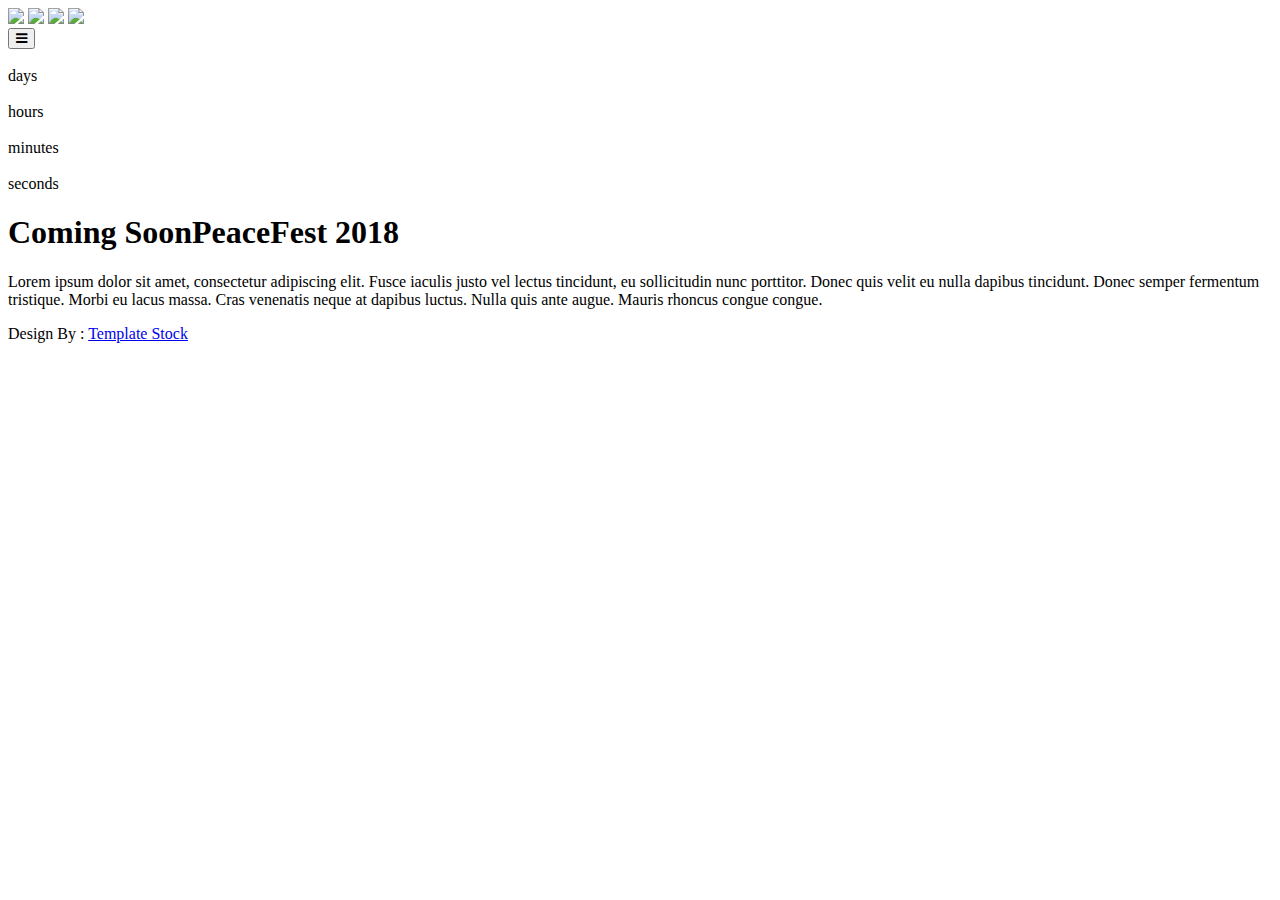
==== Web/PeaceFest/attractive/index.html @ 8e48bb58 "Commit 080717a" ====
﻿<!DOCTYPE html>
<!--
	Attractive by TEMPLATE STOCK
	templatestock.co @templatestock
	Released for free under the Creative Commons Attribution 3.0 license (templated.co/license)
-->

<html lang="en">
  <head>
    <meta charset="utf-8">
    <meta http-equiv="X-UA-Compatible" content="IE=edge">
    <meta name="viewport" content="width=device-width, initial-scale=1">
    <title>Attractive HTML5 Free Responsive Coming Soon Template | Template stock</title>

    <!-- Google Fonts -->
    <link href='http://fonts.googleapis.com/css?family=Lato:300,400,700,900' rel='stylesheet' type='text/css'>

    <!-- Font Awesome Icons -->
    <link href="http://maxcdn.bootstrapcdn.com/font-awesome/4.2.0/css/font-awesome.min.css" rel="stylesheet">

    <!-- Bootstrap -->
    <link href="css/bootstrap.min.css" rel="stylesheet">

    <!-- Kenburnsy -->
    <link href="css/jquery.kenburnsy.css" rel="stylesheet">

    <!-- Main CSS -->
    <link href="css/style.css" rel="stylesheet">


    <!-- HTML5 shim and Respond.js for IE8 support of HTML5 elements and media queries -->
    <!-- WARNING: Respond.js doesn't work if you view the page via file:// -->
    <!--[if lt IE 9]>
      <script src="https://oss.maxcdn.com/html5shiv/3.7.2/html5shiv.min.js"></script>
      <script src="https://oss.maxcdn.com/respond/1.4.2/respond.min.js"></script>
    <![endif]-->
  </head>
  <body class="canvas">

    <!-- Preloader -->
    <div id="loader-wrapper">
        <div id="loader"></div>
     
        <div class="loader-section section-left"></div>
        <div class="loader-section section-right"></div>
     
    </div>
    <!-- End of preloader -->

    <!-- Full width & height main screen -->
    <section id="main" class=""> 
      <div class="background">
        <img src="images/background-01.jpg" />
        <img src="images/background-02.jpg" />
        <img src="images/background-03.jpg" />
        <img src="images/background-04.jpg" />
      </div>
      <div class="pattern"></div>
      <div class="gradient"></div>

      <!-- Button -->
      <button data-toggle="offcanvas"><i class="fa fa-bars"></i></button>
      <!-- End of button --> 

      <div class="container vertical-center">
        <!-- Counter -->
        <div class="row text-center">
          <div id="days" class="col-sm-3 col-md-offset-2 col-md-2 hidden-xs border-right">
            <div class="counter">&nbsp;</div>
            <span class="caption">days</span>
          </div>
          <div id="hours" class="col-sm-3 col-md-2 hidden-xs border-right">
            <div class="counter">&nbsp;</div>
            <span class="caption">hours</span>
          </div>
          <div id="minutes" class="col-sm-3 col-md-2 hidden-xs border-right">
            <div class="counter">&nbsp;</div>
            <span class="caption">minutes</span>
          </div>
          <div id="seconds" class="col-sm-3 col-md-2 hidden-xs">
            <div class="counter">&nbsp;</div>
            <span class="caption">seconds</span>
          </div>
        </div>
        <!-- End of counter -->
          
      </div>
    </section>
    <!-- End of intro -->

    <!-- Sidebar -->
    <div id="sidebar" class="sidebar-fixed-right offcanvas">
      <div class="jumbotron vertical-center">
        <h1>Coming Soon<span>PeaceFest 2018</span></h1>
        <p>Lorem ipsum dolor sit amet, consectetur adipiscing elit. Fusce iaculis justo vel lectus tincidunt, eu&nbsp;sollicitudin nunc porttitor. Donec quis velit eu&nbsp;nulla dapibus tincidunt. Donec semper fermentum tristique. Morbi eu&nbsp;lacus massa. Cras venenatis neque at&nbsp;dapibus luctus. Nulla quis ante augue. Mauris rhoncus congue&nbsp;congue.
		</p>
		<p>Design By : <a href="http://templatestock.co">Template Stock</a></p>
      </div>
    </div>
    <!-- End of sidebar -->

    <!-- JS Scripts -->
    <script src="js/jquery-1.11.2.min.js"></script>
    <script src="js/jquery.velocity.min.js"></script>
    <script src="js/bootstrap.min.js"></script>
    <script src="js/jquery.kenburnsy.min.js"></script>
    <script src="js/isMobile.min.js"></script>
    <script src="js/config.js"></script>
    <script src="js/muuCountdown.js"></script>
    <script src="js/monday.js"></script>
  </body>
</html>
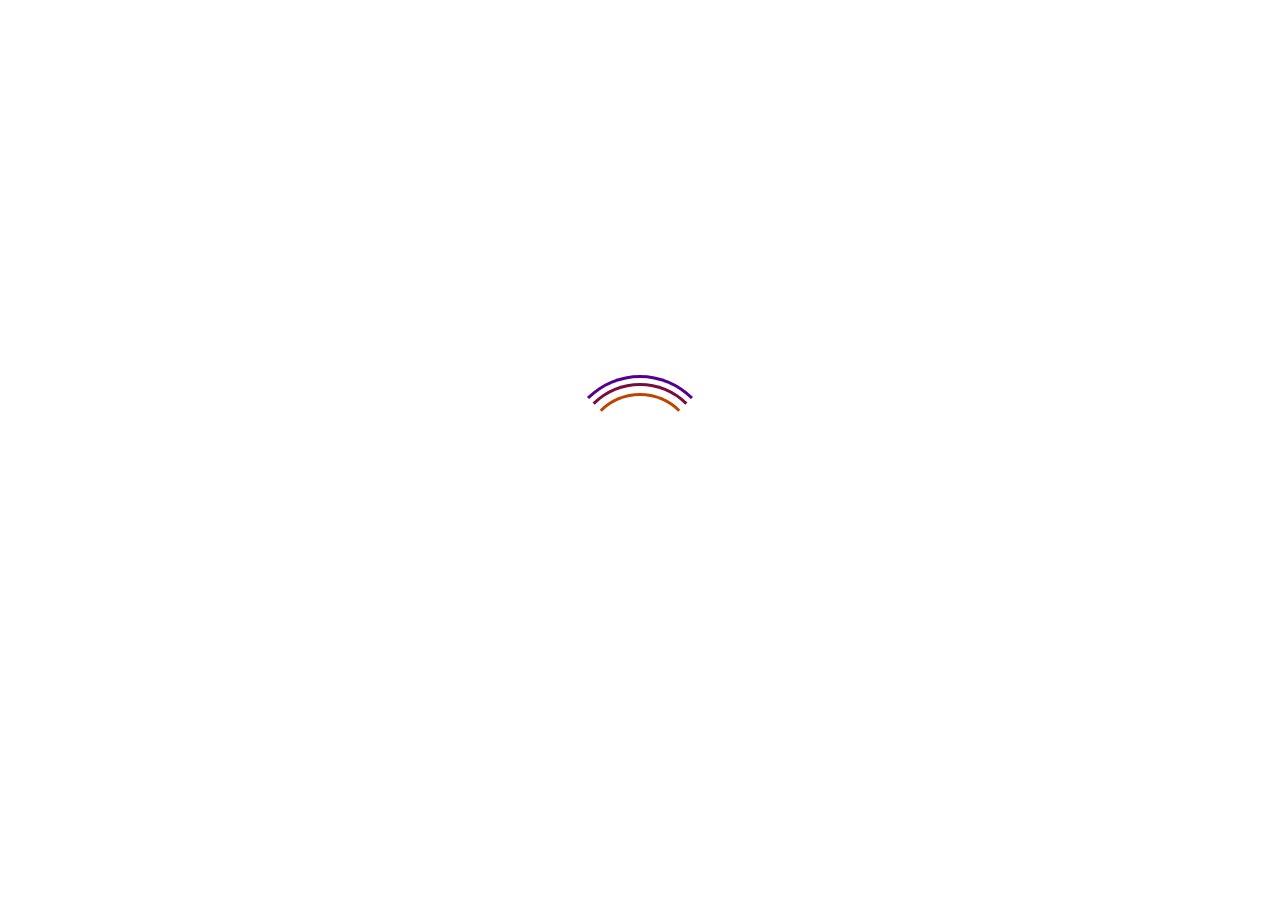
==== commit 7714cb6f: "Peace fest Attrative commit #3" ====
--- a/Web/PeaceFest/attractive/index.html
+++ b/Web/PeaceFest/attractive/index.html
@@ -7,10 +7,11 @@
 
 <html lang="en">
   <head>
+    <link rel="icon" type="image/x-icon" href="images/favicon.ico">
     <meta charset="utf-8">
     <meta http-equiv="X-UA-Compatible" content="IE=edge">
     <meta name="viewport" content="width=device-width, initial-scale=1">
-    <title>Attractive HTML5 Free Responsive Coming Soon Template | Template stock</title>
+    <title>PeaceFest 2018 - Coming Soon</title>
 
     <!-- Google Fonts -->
     <link href='http://fonts.googleapis.com/css?family=Lato:300,400,700,900' rel='stylesheet' type='text/css'>
@@ -50,10 +51,13 @@
     <!-- Full width & height main screen -->
     <section id="main" class=""> 
       <div class="background">
-        <img src="images/background-01.jpg" />
-        <img src="images/background-02.jpg" />
-        <img src="images/background-03.jpg" />
-        <img src="images/background-04.jpg" />
+        <img src="images/580612_10150989472659829_1280306242_n.jpg" />
+        <img src="images/14225506_10155196029144829_1272900541132968017_n.jpg" />
+        <img src="images/285528_10151754155804829_1257097776_n.jpg" />
+        <img src="images/534771_10150989624634829_1448174601_n.jpg" />
+        <img src="images/533950_10150989466054829_1298704095_n.jpg" />
+        <img src="images/1933951_157773089828_7410562_n.jpg" />
+        <img src="images/536673_10150989465379829_1387479657_n.jpg" />
       </div>
       <div class="pattern"></div>
       <div class="gradient"></div>
@@ -92,10 +96,13 @@
     <div id="sidebar" class="sidebar-fixed-right offcanvas">
       <div class="jumbotron vertical-center">
         <h1>Coming Soon<span>PeaceFest 2018</span></h1>
-        <p>Lorem ipsum dolor sit amet, consectetur adipiscing elit. Fusce iaculis justo vel lectus tincidunt, eu&nbsp;sollicitudin nunc porttitor. Donec quis velit eu&nbsp;nulla dapibus tincidunt. Donec semper fermentum tristique. Morbi eu&nbsp;lacus massa. Cras venenatis neque at&nbsp;dapibus luctus. Nulla quis ante augue. Mauris rhoncus congue&nbsp;congue.
+        <p>Our website is under construction. We`ll be here soon with our new awesome site and More info on PeaceFeest 2018.
 		</p>
-		<p>Design By : <a href="http://templatestock.co">Template Stock</a></p>
+		<p>Design By : <a href="http://theRSOGroup.com">The RSO Group, Inc.</a></p>
       </div>
+        <div class="copyright">
+            <a>© 2017 </a><a href="http://peacefestaz.org">Peace Fest AZ</a> - All Rights Reserved
+        </div>
     </div>
     <!-- End of sidebar -->
 
--- a/Web/PeaceFest/attractive/css/style.css
+++ b/Web/PeaceFest/attractive/css/style.css
@@ -0,0 +1,406 @@
+/*
+	Attractive by TEMPLATE STOCK
+	templatestock.co @templatestock
+	Released for free under the Creative Commons Attribution 3.0 license (templated.co/license)
+ */
+
+
+/* * * * * * * * * * * * * * * * * * * * * * * * * * *
+ *  GLOBAL 
+ * * * * * * * * * * * * * * * * * * * * * * * * * * */
+
+body, 
+html {
+	min-height: 100%;
+	width: 100%;
+}
+
+body {
+	font-family: 'Lato', sans-serif;
+	font-size: 12px;
+	font-weight: 300;
+	position: absolute;
+	right: 0;
+
+	transition: 1s;
+}
+
+.border-right {
+	border-right: 1px solid #ffffff;
+}
+
+.jumbotron {
+	background: transparent;
+	margin: 0;
+}
+
+.vertical-center {
+	display: block;
+	left: 50%;
+	position: absolute;
+	top: 50%;
+	
+	-webkit-transform: translateX(-50%) translateY(-50%);
+	   -moz-transform: translateX(-50%) translateY(-50%);
+	    	transform: translateX(-50%) translateY(-50%);
+}
+
+
+/* * * * * * * * * * * * * * * * * * * * * * * * * * *
+ *  MAIN 
+ * * * * * * * * * * * * * * * * * * * * * * * * * * */
+
+button {
+	background: transparent;
+	font-size: 1.4em;
+	border: 1px solid #ffffff;
+	height: 2em;
+	line-height: 1.4em;
+	padding: 0;
+	position: absolute;
+	right: 20px;
+	text-align: center;
+	top: 20px;
+	width: 2em;
+
+	transition: 1s;
+}
+
+button:hover {
+	background: #ffffff;
+	color: rgba(193,67,0,0.7); /* It's second color from .gradient */
+	transition: 0.5s;
+}
+
+#main {
+	color: #ffffff;
+	min-height: 100%;
+	width: 100%;
+}
+
+.background,
+.gradient,
+.pattern {
+	left: 0;
+	min-height: 100%;
+	position: absolute;
+	top: 0;
+	width: 100%;
+}
+
+.background {
+	background-position: center;
+	background-size: cover;
+	z-index: -99;
+}
+
+.slide .velocity-animating {
+	z-index: -99;
+	position: absolute;
+}
+
+.canvas.active {
+	right: 400px;
+	overflow: hidden;	
+
+	transition: 1s;
+}
+
+.gradient {
+	background: -webkit-gradient(linear, left bottom, right top, color-stop(0%,rgba(51, 51, 51, 0.6)), color-stop(100%,rgba(21, 19, 18, 0.7))); /* Chrome,Safari4+ */
+	background: -webkit-linear-gradient(45deg, rgba(51, 51, 51, 0.6) 0%, rgba(21, 19, 18, 0.7) 100%); /* Chrome10+,Safari5.1+ */
+	background:    -moz-linear-gradient(45deg, rgba(51, 51, 51, 0.6) 0%, rgba(21, 19, 18, 0.7) 100%); /* FF3.6+ */
+	background:     -ms-linear-gradient(45deg, rgba(51, 51, 51, 0.6) 0%, rgba(21, 19, 18, 0.7) 100%); /* IE10+ */
+	background:      -o-linear-gradient(45deg, rgba(51, 51, 51, 0.6) 0%, rgba(21, 19, 18, 0.7) 100%); /* Opera 11.10+ */
+	background:         linear-gradient(45deg, rgba(51, 51, 51, 0.6) 0%, rgba(21, 19, 18, 0.7) 100%); /* W3C */
+
+	filter: progid:DXImageTransform.Microsoft.gradient( startColorstr='rgba(51, 51, 51, 0.6)', endColorstr='rgba(21, 19, 18, 0.7)',GradientType=1 ); /* IE6-9 fallback on horizontal gradient */
+}
+
+linear-gradient(45deg, rgba(51, 51, 51, 0.6) 0%, rgba(21, 19, 18, 0.7) 100%)
+
+.pattern {
+	background: url(../images/pattern-01.png) repeat;
+	opacity: 0.75;
+}
+
+/* Countdown */
+.counter {
+	font-size: 8em;
+	line-height: 1em;
+}
+
+.caption {
+	font-size: 1.8em;
+	line-height: 1.8em;
+}
+
+
+
+/* * * * * * * * * * * * * * * * * * * * * * * * * * *
+ *  SIDEBAR 
+ * * * * * * * * * * * * * * * * * * * * * * * * * * */
+
+#sidebar {
+	background: #ffffff;
+	color: #4A4A4A;
+}
+
+#sidebar h1,
+#sidebar h2,
+#sidebar h3,
+#sidebar h4,
+#sidebar h5,
+#sidebar h6 {
+	color: rgb(193,67,0); /* It's second color from .gradient */
+	font-weight: 400;
+}
+
+#sidebar h1 span,
+#sidebar h2 span,
+#sidebar h3 span,
+#sidebar h4 span,
+#sidebar h5 span,
+#sidebar h6 span {
+	background: rgb(193,67,0); /* It's second color from .gradient */
+	color: #ffffff;
+	display: block;
+	float: left;
+	font-weight: 700;
+	margin: 10px 10px 10px -10px;
+	padding: 0 10px;
+}
+
+#sidebar a {
+	color: #4A4A4A;
+	font-size: 1.4em;
+	text-decoration: none;
+
+	transition: 1s;
+}
+
+#sidebar a:hover {
+	color: rgb(193,67,0); /* It's second color from .gradient */
+
+	transition: 0.5s;
+}
+
+#sidebar p {
+	float: left;
+	font-size: 1.4em;
+	margin-top: 10px;
+}
+
+#sidebar .jumbotron {
+	padding: 20px;
+	width: 100%;
+}
+
+
+/* Sidebar offcanvas */
+.sidebar-fixed-right {
+	bottom: 0;
+	min-height: 100%;
+	position: fixed;
+	top: 0;
+	width: 400px;
+	z-index: 99;
+}
+
+.offcanvas {
+	right: -400px;
+
+	transition: 1s;
+}
+
+.offcanvas.active {
+	right: 0;
+
+	transition: 1s;
+}
+
+
+
+/* * * * * * * * * * * * * * * * * * * * * * * * * * *
+ *  PRELOADER 
+ *  Based on tutorial from
+ *  https://ihatetomatoes.net
+ * * * * * * * * * * * * * * * * * * * * * * * * * * */
+
+#loader-wrapper {
+    height: 100%;
+    left: 0;
+    position: fixed;
+    top: 0;
+    width: 100%;
+    z-index: 1000;
+}
+
+#loader {
+    border: 3px solid transparent;
+    border-radius: 50%;
+    border-top-color: rgb(84,0,143);
+    display: block;
+    height: 150px;
+    left: 50%;
+    margin: -75px 0 0 -75px;
+    position: relative;
+    top: 50%;
+    width: 150px;
+    z-index: 1001;
+
+    -webkit-animation: spin 2s linear infinite; /* Chrome, Opera 15+, Safari 5+ */
+    		animation: spin 2s linear infinite; /* Chrome, Firefox 16+, IE 10+, Opera */
+}
+
+#loader:before {
+    border: 3px solid transparent;
+    border-radius: 50%;
+    border-top-color: rgb(121,12,63);
+    bottom: 5px;
+    content: "";
+    left: 5px;
+    position: absolute;
+    right: 5px;
+    top: 5px;
+
+    -webkit-animation: spin 3s linear infinite; /* Chrome, Opera 15+, Safari 5+ */
+    		animation: spin 3s linear infinite; /* Chrome, Firefox 16+, IE 10+, Opera */
+}
+
+#loader:after {
+    border: 3px solid transparent;
+    border-radius: 50%;
+    border-top-color: rgb(193,67,0);
+    bottom: 15px;
+    content: "";
+    left: 15px;
+    position: absolute;
+    right: 15px;
+    top: 15px;
+
+    -webkit-animation: spin 1.5s linear infinite; /* Chrome, Opera 15+, Safari 5+ */
+         	animation: spin 1.5s linear infinite; /* Chrome, Firefox 16+, IE 10+, Opera */
+}
+
+#loader-wrapper .loader-section {
+    background: #FFFFFF;
+    height: 100%;
+    position: fixed;
+    top: 0;
+    width: 51%;
+    z-index: 1000;
+
+    -webkit-transform: translateX(0);  /* Chrome, Opera 15+, Safari 3.1+ */
+        -ms-transform: translateX(0);  /* IE 9 */
+            transform: translateX(0);  /* Firefox 16+, IE 10+, Opera */
+}
+
+#loader-wrapper .loader-section.section-left {
+    left: 0;
+}
+
+#loader-wrapper .loader-section.section-right {
+    right: 0;
+}
+
+/* Loaded */
+.loaded #loader-wrapper .loader-section.section-left {
+    -webkit-transform: translateX(-100%);  /* Chrome, Opera 15+, Safari 3.1+ */
+        -ms-transform: translateX(-100%);  /* IE 9 */
+            transform: translateX(-100%);  /* Firefox 16+, IE 10+, Opera */
+
+    -webkit-transition: all 0.7s 0.3s cubic-bezier(0.645, 0.045, 0.355, 1.000);  
+            transition: all 0.7s 0.3s cubic-bezier(0.645, 0.045, 0.355, 1.000);
+}
+
+.loaded #loader-wrapper .loader-section.section-right {
+    -webkit-transform: translateX(100%);  /* Chrome, Opera 15+, Safari 3.1+ */
+        -ms-transform: translateX(100%);  /* IE 9 */
+            transform: translateX(100%);  /* Firefox 16+, IE 10+, Opera */
+
+	-webkit-transition: all 0.7s 0.3s cubic-bezier(0.645, 0.045, 0.355, 1.000);  
+        	transition: all 0.7s 0.3s cubic-bezier(0.645, 0.045, 0.355, 1.000);
+}
+    
+.loaded #loader {
+    opacity: 0;
+    -webkit-transition: all 0.3s ease-out;  
+            transition: all 0.3s ease-out;
+}
+    
+.loaded #loader-wrapper {
+    visibility: hidden;
+
+    -webkit-transform: translateY(-100%);  /* Chrome, Opera 15+, Safari 3.1+ */
+        -ms-transform: translateY(-100%);  /* IE 9 */
+            transform: translateY(-100%);  /* Firefox 16+, IE 10+, Opera */
+
+    -webkit-transition: all 0.3s 1s ease-out;  
+            transition: all 0.3s 1s ease-out;
+}
+
+/* Keyframes */
+@-webkit-keyframes spin {
+    0% { 
+        -webkit-transform: rotate(0deg);  /* Chrome, Opera 15+, Safari 3.1+ */
+            -ms-transform: rotate(0deg);  /* IE 9 */
+                transform: rotate(0deg);  /* Firefox 16+, IE 10+, Opera */
+    }
+    100% {
+        -webkit-transform: rotate(360deg);  /* Chrome, Opera 15+, Safari 3.1+ */
+            -ms-transform: rotate(360deg);  /* IE 9 */
+                transform: rotate(360deg);  /* Firefox 16+, IE 10+, Opera */
+    }
+}
+@keyframes spin {
+    0% { 
+        -webkit-transform: rotate(0deg);  /* Chrome, Opera 15+, Safari 3.1+ */
+            -ms-transform: rotate(0deg);  /* IE 9 */
+                transform: rotate(0deg);  /* Firefox 16+, IE 10+, Opera */
+    }
+    100% {
+        -webkit-transform: rotate(360deg);  /* Chrome, Opera 15+, Safari 3.1+ */
+            -ms-transform: rotate(360deg);  /* IE 9 */
+                transform: rotate(360deg);  /* Firefox 16+, IE 10+, Opera */
+	}
+}
+
+
+
+/* * * * * * * * * * * * * * * * * * * * * * * * * * *
+ *  RESPONSIVE 
+ * * * * * * * * * * * * * * * * * * * * * * * * * * */
+
+/* Tablets portrait */
+@media (min-width: 768px) and (max-width: 991px) {
+	.canvas.active {
+		right: 350px;
+	}
+	.offcanvas {
+		right: -350px;
+	}
+	.sidebar-fixed-right {
+		width: 350px;
+	}
+}
+
+/* Smartphones */
+@media (max-width: 767px) {
+	.border-right {
+		border-right: none;
+	}
+	.canvas.active {
+		right: 250px;
+	}
+	.offcanvas {
+		right: -250px;
+	}
+	.sidebar-fixed-right {
+		width: 250px;
+	}
+	#sidebar p,
+	#sidebar a {
+		font-size: 1em;
+	}
+}